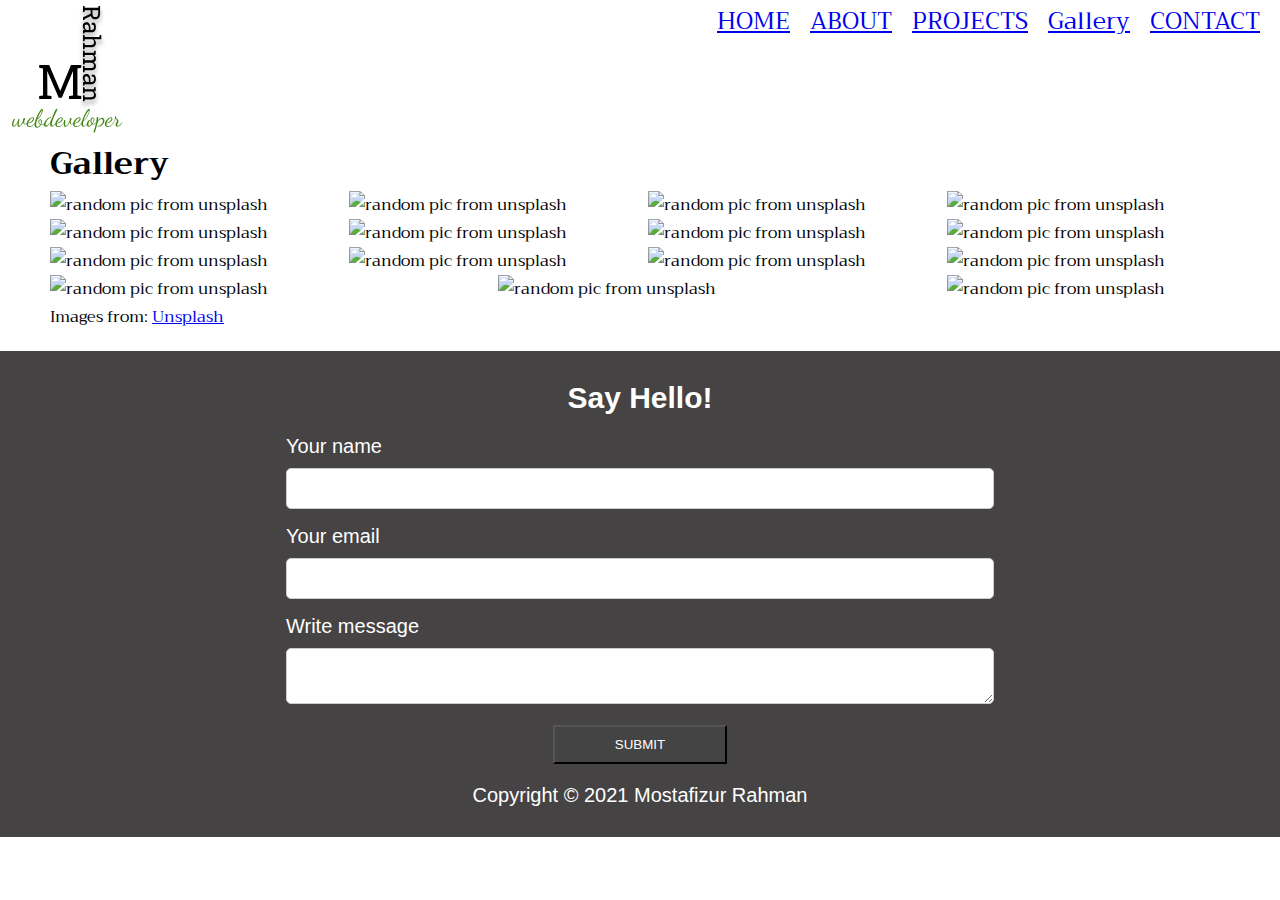
==== gallery.html @ a2fc55db "reshuffle folder and files" ====
<!DOCTYPE html>
<html lang="en">
<head>
    <meta charset="UTF-8">
    <meta name="viewport" content="width=device-width, initial-scale=1.0">

    <meta name="author" content="Rahman Mostafizur" />
    <meta name="keywords" content="HTML5, CSS3, Portfolio Project" />
    <meta name="description", content="Portfolio: project for HTML5 and CSS3 course in Helsinki Business College"/>

    <link rel="stylesheet" type="text/css" href="stylesheet.css"/>
    <link rel="stylesheet" type="text/css" href="./gallery.css"/>

    <link rel="stylesheet" href="https://fonts.googleapis.com/css?family=Trirong">

    <link rel="stylesheet" href="https://use.fontawesome.com/releases/v5.15.3/css/all.css" integrity="sha384-SZXxX4whJ79/gErwcOYf+zWLeJdY/qpuqC4cAa9rOGUstPomtqpuNWT9wdPEn2fk" crossorigin="anonymous">
     
    <title>Document</title>
</head>
<body>
    <div class="wrapper">
       
           <header>
                <div id = 'header_container'>
                    <div id ='nav_bar'>
                        <div id="logo">
                            <img src="./logo.svg"  alt="logo" >
                        </div>
                        <nav >
                          <button id="mobile_button">
                            <i class="fa_icon fa-large fas fa-bars"></i>
                          </button>
                           <ul>
                            <li><a href="index.html">HOME</a></li> 
                            <li><a href="#">ABOUT</a></li>
                            <li><a href="#future">PROJECTS</a></li>
                            <li><a href="gallery.html">Gallery</a></li>   
                            <li><a href="#footer">CONTACT</a></li>
                           </ul>
                        </nav>
                    </div>
                </div>
            </header>

            <main>
              <section id="gallery">
                <div class="container">
                  <h2>Gallery</h2>
                  <div class="gallery-group">
                    <div class="grid-item">
                      <img
                        src="https://source.unsplash.com/daily"
                        alt="random pic from unsplash"
                      />
                    </div>
                    <div class="grid-item">
                      <img
                        src="https://source.unsplash.com/1600x900/?nature"
                        alt="random pic from unsplash"
                      />
                    </div>
                    <div class="grid-item">
                      <img
                      src="https://source.unsplash.com/1600x900/?watery"
                        alt="random pic from unsplash"
                      />
                    </div>
                    <div class="grid-item">
                      <img
                        src="https://source.unsplash.com/1600x900/?green"
                        alt="random pic from unsplash"
                      />
                    </div>
                    <div class="grid-item">
                      <img
                        src="https://source.unsplash.com/1600x900/?car"
                        alt="random pic from unsplash"
                      />
                    </div>
                    <div class="grid-item">
                      <img
                        src="https://source.unsplash.com/daily"
                        alt="random pic from unsplash"
                      />
                    </div>
                    <div class="grid-item">
                      <img
                        src="https://source.unsplash.com/1600x900/?nature"
                        alt="random pic from unsplash"
                      />
                    </div>
                    <div class="grid-item">
                      <img
                      src="https://source.unsplash.com/1600x900/?watery"
                        alt="random pic from unsplash"
                      />
                    </div>
                    <div class="grid-item">
                      <img
                        src="https://source.unsplash.com/1600x900/?green"
                        alt="random pic from unsplash"
                      />
                    </div>
                    <div class="grid-item">
                      <img
                        src="https://source.unsplash.com/1600x900/?car"
                        alt="random pic from unsplash"
                      />
                    </div>
                    <div class="grid-item">
                      <img
                        src="https://source.unsplash.com/daily"
                        alt="random pic from unsplash"
                      />
                    </div>
                    <div class="grid-item">
                      <img
                        src="https://source.unsplash.com/1600x900/?nature"
                        alt="random pic from unsplash"
                      />
                    </div>
                    <div class="grid-item">
                      <img
                      src="https://source.unsplash.com/1600x900/?watery"
                        alt="random pic from unsplash"
                      />
                    </div>
                    <div class="grid-item">
                      <img
                        src="https://source.unsplash.com/1600x900/?green"
                        alt="random pic from unsplash"
                      />
                    </div>
                    <div class="grid-item">
                      <img
                        src="https://source.unsplash.com/1600x900/?car"
                        alt="random pic from unsplash"
                      />
                    </div>
                  </div>
                  <p>
                    Images from:
                    <a target="_blank" href="https://unsplash.com/">Unsplash</a>
                  </p>
                </div>
              </section>

            </main>
              
              <footer id ='footer'>

                   <div class="footer_container">
                        <h2>
                          Say Hello!
                        </h2>

                        <form>
                            <div class="form-group">
                                <label for="name">Your name</label>
                                <input type="text" name="name" id="name" />
                            </div>
                            <div class="form-group">
                                <label for="email">Your email</label>
                                <input type="email" name="email" id="email" />
                            </div>
                            <div class="form-group">
                                <label for="message">Write message</label>
                                <textarea name="message" id="message"></textarea>
                            </div>
                            <input type="submit" value="Submit">

                        </form>
                        <div>
                          <p>Copyright © 2021 Mostafizur Rahman</p>
                          <a href="#"><i class="arrow_icon fa-large fas fa-arrow-up"></i></a>                    
                        </div>
                        
                   </div>
              </footer>
      
    </div>

    <script src="./main.js"></script>
</body>
</html>
---- stylesheet.css ----
* {
    margin: 0;
    padding: 0;
    box-sizing: border-box;
  }
  html {
    scroll-behavior: smooth;
  }
body {
    font-family: "Trirong", serif;
  }

#header_container , .section_container {
      width: 100%;
  }
#header_container {
    position: relative;
}
#nav_bar {
position: fixed;
top: 0;
width: 100%;
}

.wrapper {
    width:100vw;
}
header{
    position: relative;
    display: flex;
    width:100%;
    min-height: 100vh;
    text-align: center;
    background: url("https://images.unsplash.com/photo-1611677898803-eeea6806d225?ixid=MXwxMjA3fDB8MHxwaG90by1wYWdlfHx8fGVufDB8fHw%3D&ixlib=rb-1.2.1&auto=format&fit=crop&w=1050&q=80") no-repeat fixed
    center center/cover;
   }


#nav_bar {
    display: flex;
    justify-content: space-between;
    font-size: 24px;
    background-color: white;
    transition: 0.3s ease-out;
   
}

.nav_resize {
    transform: scale(.9);
    transition: 0.3s ease-in;
  }

nav {
    display: flex;
    justify-content: center;
    color: sandybrown;
    transition: 0.3s ease-out;

}
nav ul li a {
    padding-right: 20px;
    padding-top: 20px;
    margin-bottom: 20px;

}
nav ul {
    display: flex;
}
nav ul li {
    list-style: none;
}
#logo {

    width: 135px;
    height: 140px;
}

#hero_banner h2 {
    font-size: 48px;
    color:rgb(86 230 52);
    text-align: center;
    padding-top: 400px;
  }

  #mobile_button {
    display: none;
  }
/* main */


main {
    display: flex;
    flex-direction: column;
    padding: 20px 50px;
}


.section_container h2 {
    padding: 20px;
    text-align: center;
}


.work_cards, .skill_cards, .experience_cards {
    display: flex; flex-wrap: wrap;
    justify-content: space-between;
  }
  
.card{
background-color: white;
width: 32.5%;
padding: 1.1rem;
box-shadow: 0 0 5px #9a9a9a;
border-radius: 4px;
}
.skill_cards .card {
    width:24%;
    text-align: center;
}
.card:hover {
box-shadow: 0 0 20px #6a6a6a;
}
  
.card h3 {
margin-bottom: 1rem;
}
.card img {
width: 100%;
height: 200px;
object-fit: cover;
margin-bottom: 1rem;
}






/* footer */
footer {
    background-color:rgba(10, 8, 8, 0.76);
    color: white;
    font-family: Arial, Helvetica, sans-serif;
    font-size: 20px;
    text-align: center;
    padding:30px 50px;
}

/* Form */
.footer_container form{
    background-color: transparent;
    padding: 20px 20%;
}

input[type=text], input[type=email], textarea {
    width: 100%; 
    padding: 12px; 
    border: 1px solid #ccc; 
    border-radius: 5px;
    margin: 10px 0px 16px 0px; /* Add a top margin */
    resize: vertical;
  }
/* Button */
input[type=submit]{
   text-transform: uppercase;
   padding: 10px 60px;
   color: white;
   background: #444;
   font-weight: normal;
}
input[type=submit]:hover {
    background-color: #45a049;
  }
  .form-group {
      text-align: left;
  }

.footer_container div:last-child .fas {
    float: right;
}





/*Tablet support */

@media (max-width: 860px) {
    #mobile_button {
      display: block;
      background-color: transparent;
      border: none;
    }
    #mobile_button .fa-icon {
      font-size: 1rem;
    }
  
    nav ul li a {
      display: none;
    }
  
    nav.responsive ul {
      display: block;
      background-color: white;
      position: absolute;
      width: 100%;
      left: 0;
    }
  
    nav.responsive ul li {
      display: block;
    }
  
    nav.responsive ul li a {
      display: block;
    }

   .card {
       width:100%
   }
   .card img {
       width: 100%;
   }

   .skill_cards .card{
       width: 49%;
       margin-top:10px;
   }
    
}

@media (max-width: 576px) {
    .skill_cards .card{
        width: 100%;
        margin-top:10px;
    }

}
---- gallery.css ----
header{
    position: relative;
    display: flex;
    width:100%;
    min-height: 100px;
    background: none;
   }
main h2 {
    font-size: 2rem;
    padding-top: 1rem;
}



.gallery{
    width: 100%;
    position: relative;
}

.gallery-group{
    display: flex;
    flex-wrap: wrap;
    justify-content: space-between;
}
.grid-item {
    width: 24%;
}
.grid-item img {
    width: 100%;
    height: 200px;
    object-fit: cover;
}
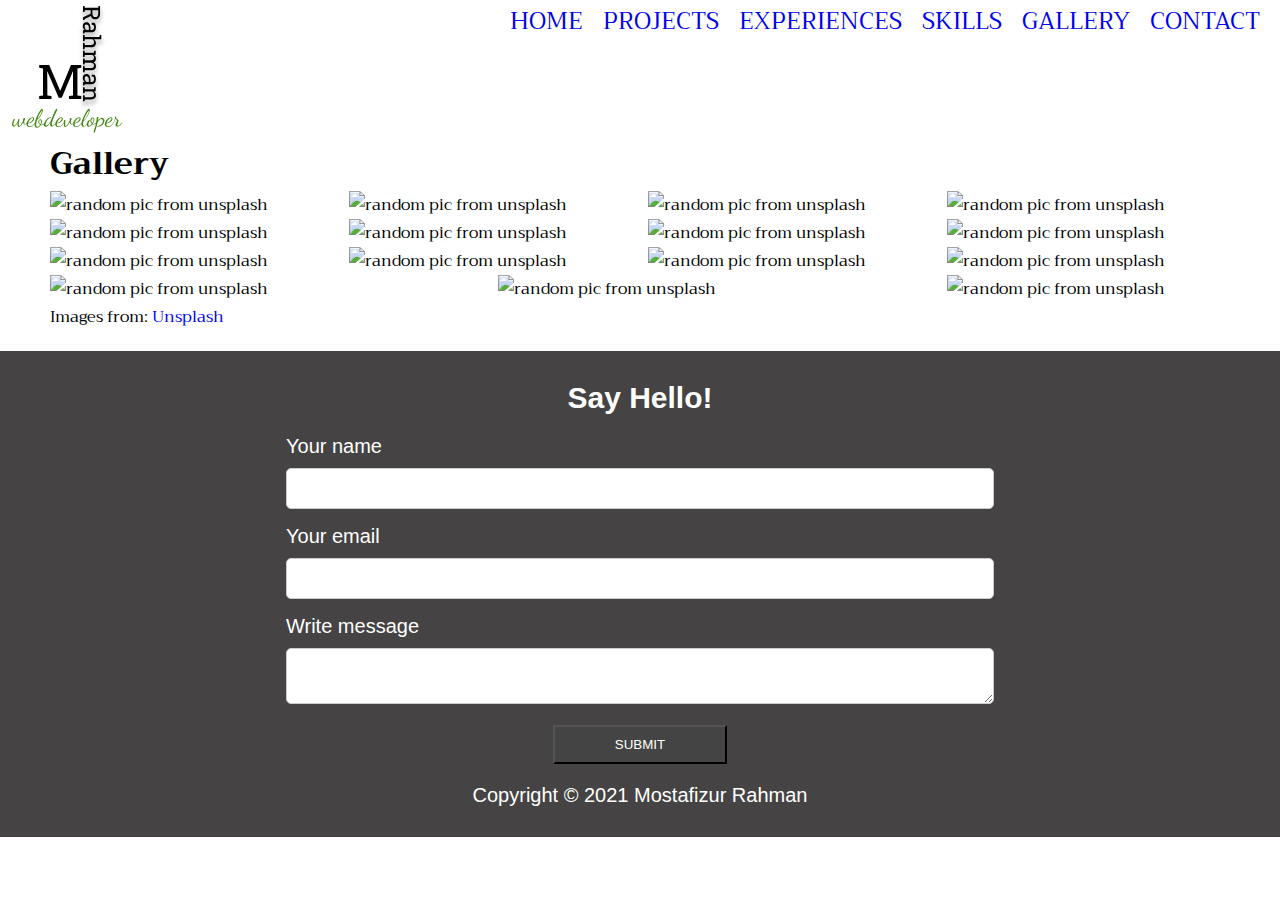
==== commit 07a6335f: "change in nav" ====
--- a/gallery.html
+++ b/gallery.html
@@ -30,13 +30,14 @@
                           <button id="mobile_button">
                             <i class="fa_icon fa-large fas fa-bars"></i>
                           </button>
-                           <ul>
+                          <ul>
                             <li><a href="index.html">HOME</a></li> 
-                            <li><a href="#">ABOUT</a></li>
-                            <li><a href="#future">PROJECTS</a></li>
-                            <li><a href="gallery.html">Gallery</a></li>   
+                            <li><a href="#works">PROJECTS</a></li>
+                            <li><a href="#experiences">EXPERIENCES</a></li>
+                            <li><a href="#skills">SKILLS</a></li>
+                            <li><a href="gallery.html">GALLERY</a></li> 
                             <li><a href="#footer">CONTACT</a></li>
-                           </ul>
+                          </ul>
                         </nav>
                     </div>
                 </div>
--- a/stylesheet.css
+++ b/stylesheet.css
@@ -68,6 +68,10 @@
 }
 nav ul li {
     list-style: none;
+    
+}
+a{
+  text-decoration: none;
 }
 #logo {
 
